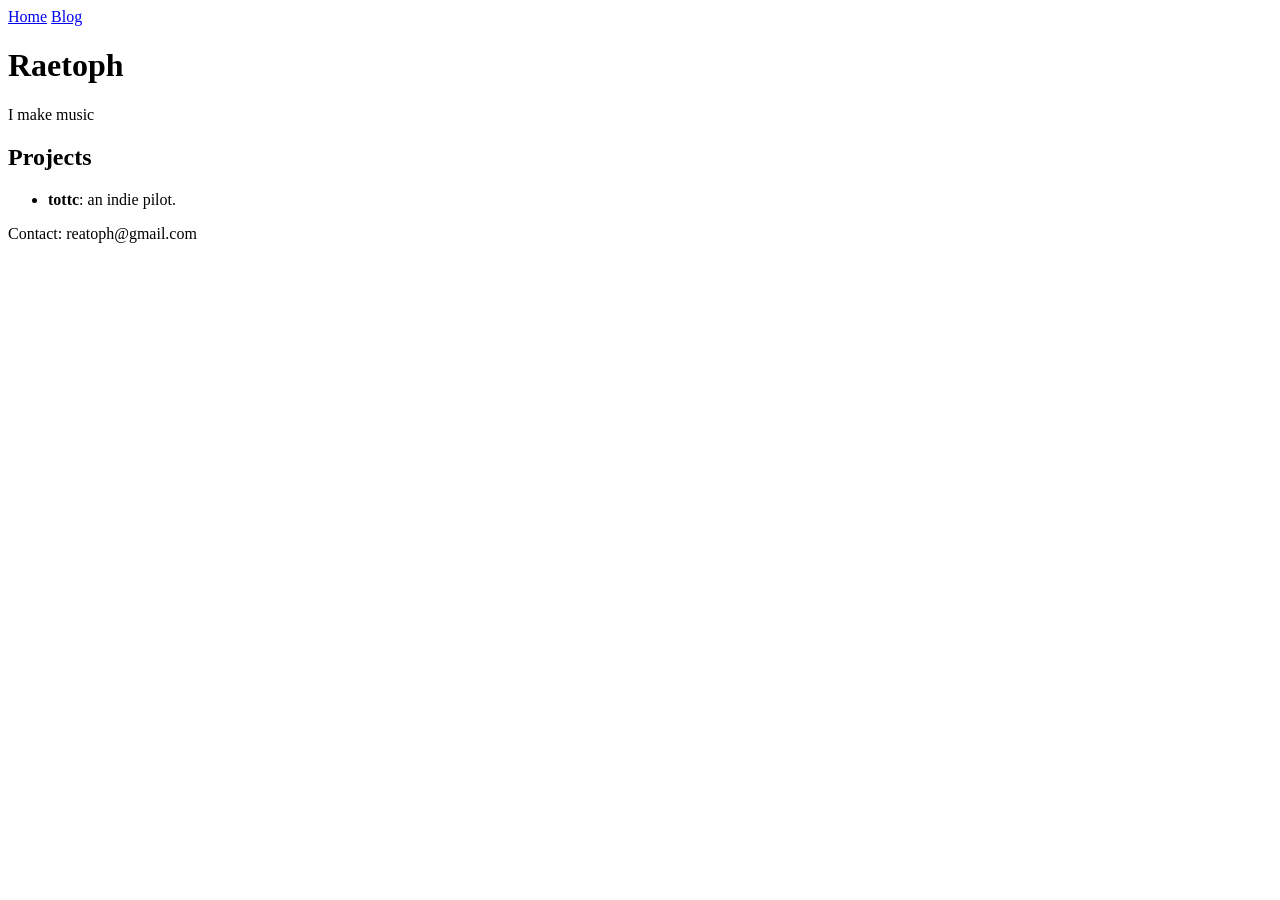
==== blog/index.html @ 4c04157d "Rename index.html to blog/index.html" ====
<!DOCTYPE html>
<html lang="en">
<head>
  <meta charset="UTF-8">
  <title>Your Name - Portfolio</title>
  <link rel="stylesheet" href="style.css">
</head>
<body>
  <nav>
    <a href="index.html">Home</a>
    <a href="blog/index.html">Blog</a>
  </nav>
  <header>
    <h1>Raetoph</h1>
    <p>I make music</p>
  </header>
  <section>
    <h2>Projects</h2>
    <ul>
      <li><strong>tottc</strong>: an indie pilot.</li>
    </ul>
  </section>
  <footer>
    <p>Contact: reatoph@gmail.com</p>
  </footer>
</body>
</html>
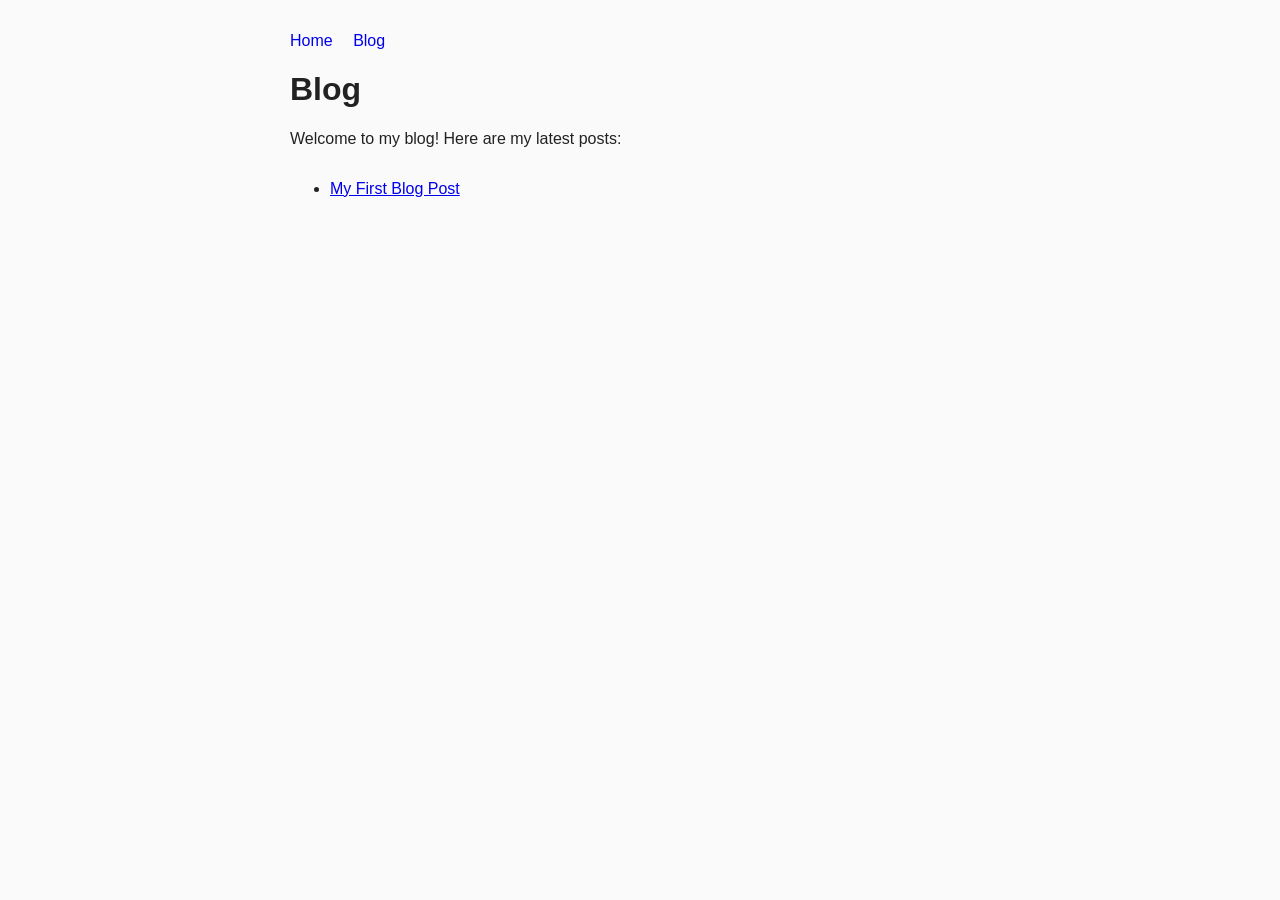
==== commit 04415de6: "Add initial blog index HTML file" ====
--- a/blog/index.html
+++ b/blog/index.html
@@ -2,26 +2,23 @@
 <html lang="en">
 <head>
   <meta charset="UTF-8">
-  <title>Your Name - Portfolio</title>
-  <link rel="stylesheet" href="style.css">
+  <title>Raetoph - Blog</title>
+  <link rel="stylesheet" href="../style.css">
 </head>
 <body>
   <nav>
-    <a href="index.html">Home</a>
-    <a href="blog/index.html">Blog</a>
+    <a href="../index.html">Home</a>
+    <a href="index.html">Blog</a>
   </nav>
   <header>
-    <h1>Raetoph</h1>
-    <p>I make music</p>
+    <h1>Blog</h1>
+    <p>Welcome to my blog! Here are my latest posts:</p>
   </header>
   <section>
-    <h2>Projects</h2>
     <ul>
-      <li><strong>tottc</strong>: an indie pilot.</li>
+      <li><a href="post1.html">My First Blog Post</a></li>
+      <!-- Add more posts here -->
     </ul>
   </section>
-  <footer>
-    <p>Contact: reatoph@gmail.com</p>
-  </footer>
 </body>
 </html>
--- a/style.css
+++ b/style.css
@@ -0,0 +1,23 @@
+body {
+  max-width: 700px;
+  margin: 2rem auto;
+  font-family: Arial, sans-serif;
+  background: #fafafa;
+  color: #222;
+}
+nav {
+  margin-bottom: 1rem;
+}
+nav a {
+  margin-right: 1rem;
+  text-decoration: none;
+  color: ##171c14;
+}
+header {
+  margin-bottom: 2rem;
+}
+footer {
+  margin-top: 2rem;
+  font-size: 0.95em;
+  color: #4b5f43;
+}
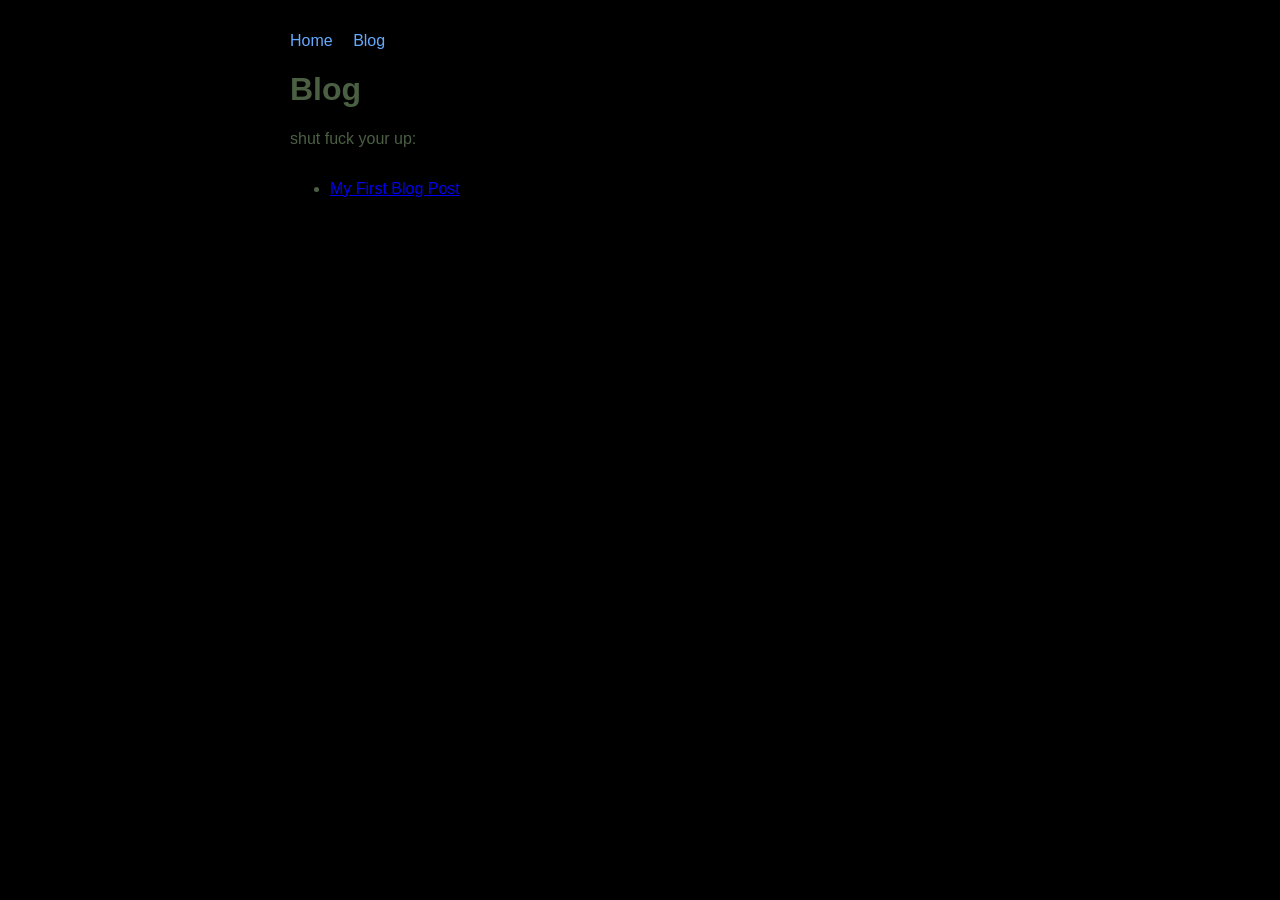
==== commit 3ab84f20: "Update blog welcome message" ====
--- a/blog/index.html
+++ b/blog/index.html
@@ -12,7 +12,7 @@
   </nav>
   <header>
     <h1>Blog</h1>
-    <p>Welcome to my blog! Here are my latest posts:</p>
+    <p>shut fuck your up:</p>
   </header>
   <section>
     <ul>
--- a/style.css
+++ b/style.css
@@ -2,8 +2,8 @@
   max-width: 700px;
   margin: 2rem auto;
   font-family: Arial, sans-serif;
-  background: #fafafa;
-  color: #222;
+  background: #000000;
+  color: #4b5f43;
 }
 nav {
   margin-bottom: 1rem;
@@ -11,7 +11,7 @@
 nav a {
   margin-right: 1rem;
   text-decoration: none;
-  color: ##171c14;
+  color: #66aaff;
 }
 header {
   margin-bottom: 2rem;
@@ -19,5 +19,5 @@
 footer {
   margin-top: 2rem;
   font-size: 0.95em;
-  color: #4b5f43;
+  color: #aaaaaa;
 }
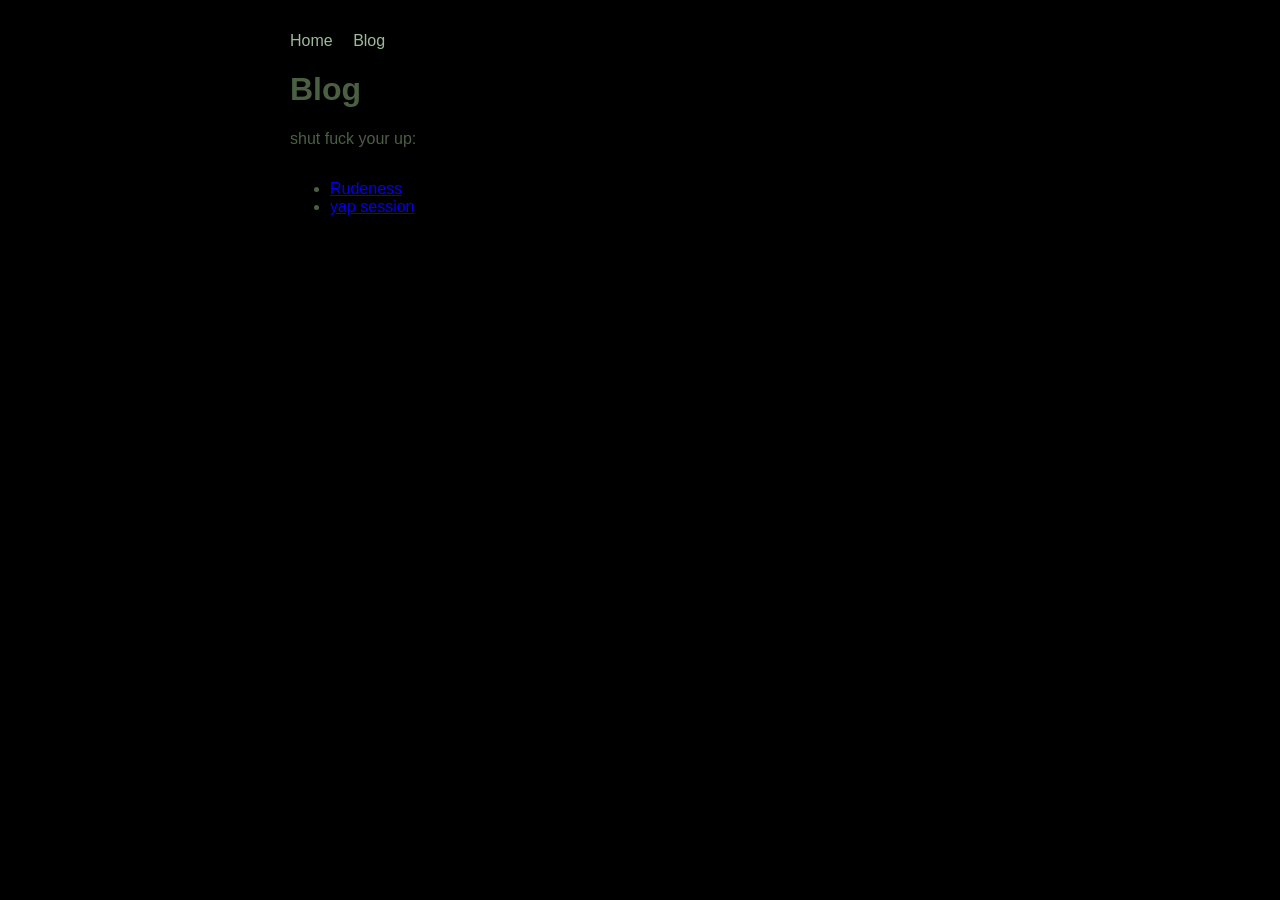
==== commit ca22a803: "Update blog post links and titles in index.html" ====
--- a/blog/index.html
+++ b/blog/index.html
@@ -16,8 +16,8 @@
   </header>
   <section>
     <ul>
-      <li><a href="post1.html">My First Blog Post</a></li>
-      <!-- Add more posts here -->
+      <li><a href="post1.html">Rudeness</a></li>
+      <li><a href="post2.html">yap session</a></li>
     </ul>
   </section>
 </body>
--- a/style.css
+++ b/style.css
@@ -11,7 +11,7 @@
 nav a {
   margin-right: 1rem;
   text-decoration: none;
-  color: #66aaff;
+  color: #9eba9b;
 }
 header {
   margin-bottom: 2rem;
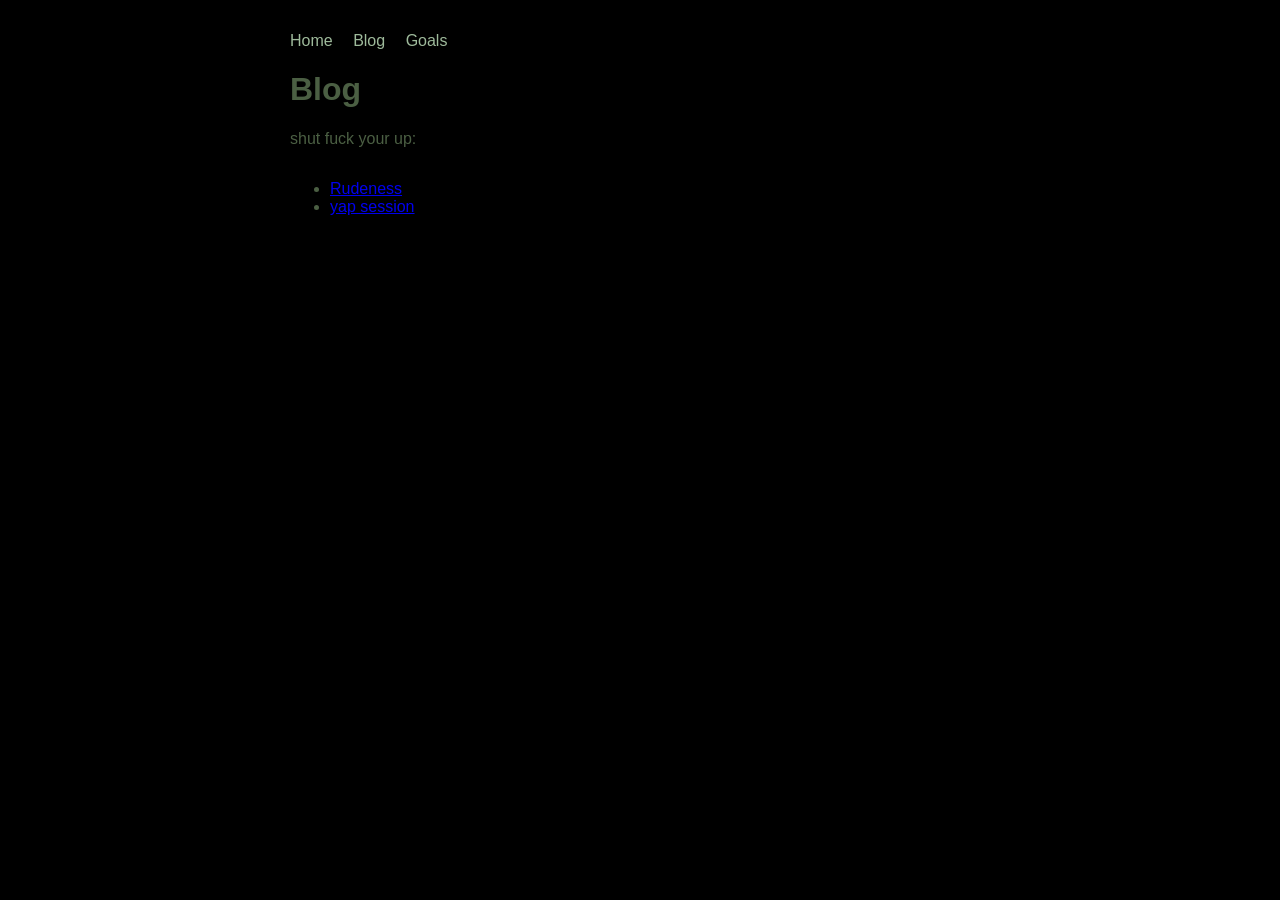
==== commit b65827e4: "Add link to Goals page in blog navigation" ====
--- a/blog/index.html
+++ b/blog/index.html
@@ -9,6 +9,8 @@
   <nav>
     <a href="../index.html">Home</a>
     <a href="index.html">Blog</a>
+    <a href="../goals.html">Goals</a>
+
   </nav>
   <header>
     <h1>Blog</h1>
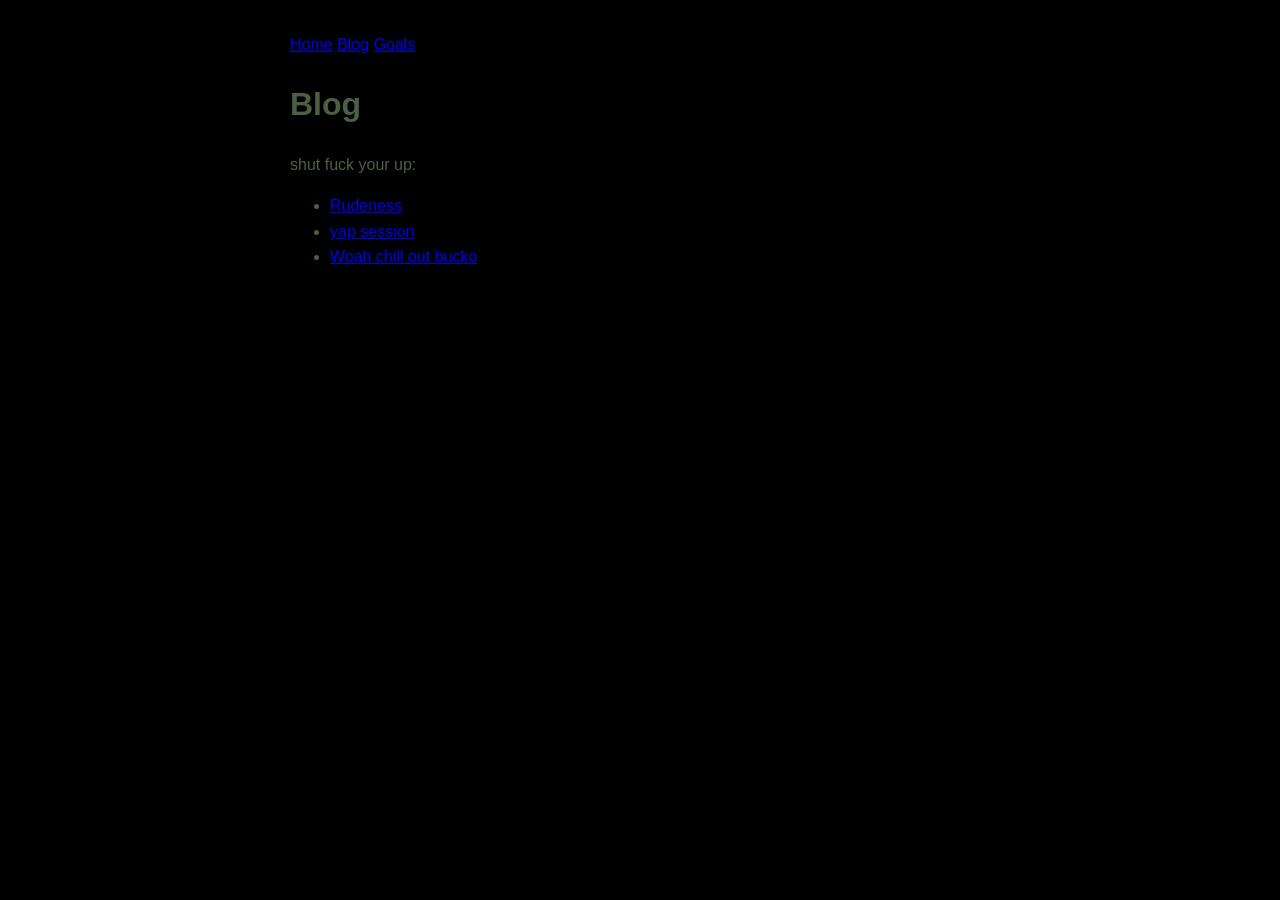
==== commit 6a96b738: "Add link to 'Woah chill out bucko' post" ====
--- a/blog/index.html
+++ b/blog/index.html
@@ -20,6 +20,7 @@
     <ul>
       <li><a href="post1.html">Rudeness</a></li>
       <li><a href="post2.html">yap session</a></li>
+      <li><a href="post3.html">Woah chill out bucko</a></li>
     </ul>
   </section>
 </body>
--- a/style.css
+++ b/style.css
@@ -1,23 +1,19 @@
 body {
   max-width: 700px;
   margin: 2rem auto;
+  padding: 0 1rem;
   font-family: Arial, sans-serif;
+  line-height: 1.6;
   background: #000000;
   color: #4b5f43;
+  border: 2px;
 }
-nav {
-  margin-bottom: 1rem;
+
+nav a:hover {
+  color: #9eb594;
 }
-nav a {
-  margin-right: 1rem;
-  text-decoration: none;
-  color: #9eba9b;
+
+p {
+  border: 2px
+  color: #9eb594;
 }
-header {
-  margin-bottom: 2rem;
-}
-footer {
-  margin-top: 2rem;
-  font-size: 0.95em;
-  color: #aaaaaa;
-}
